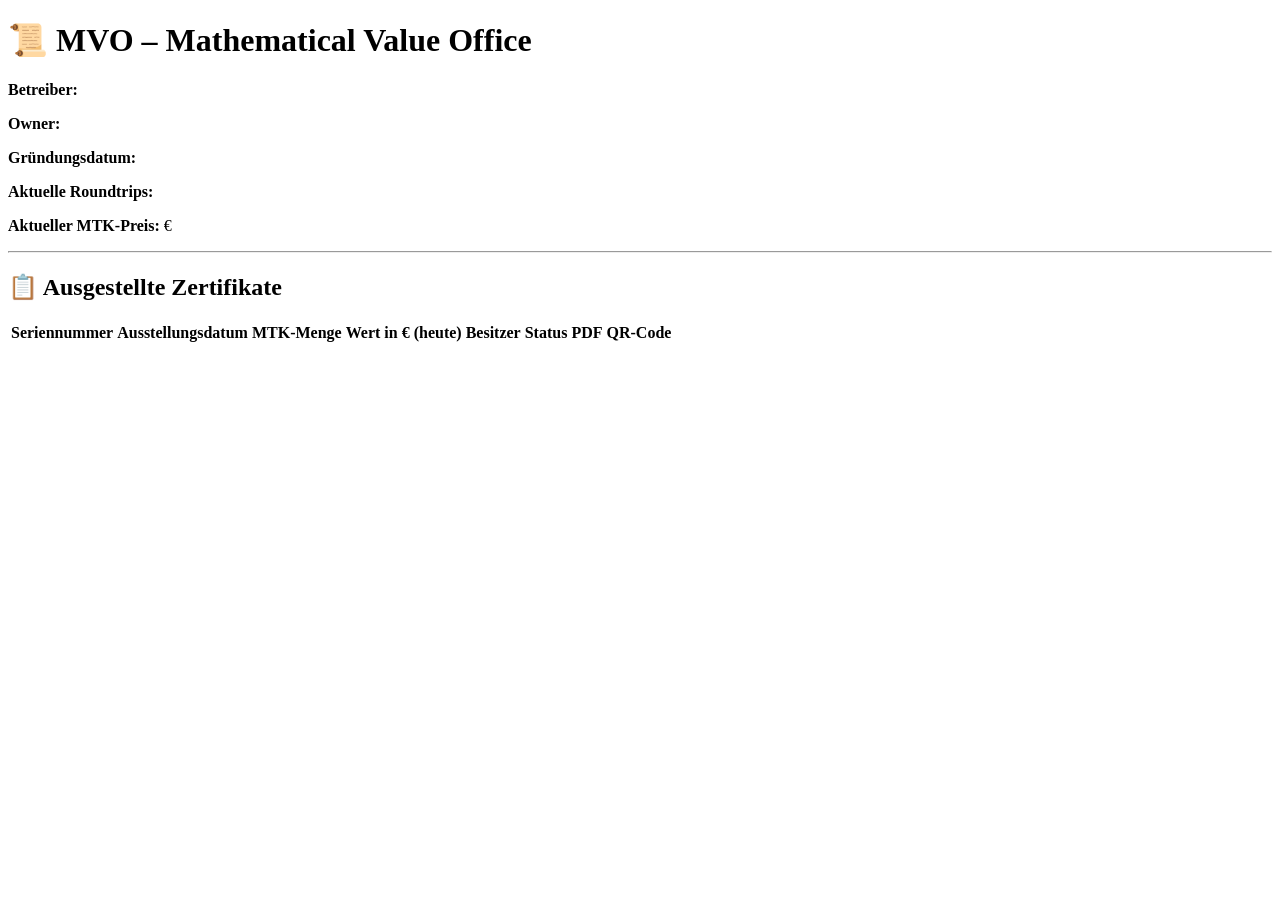
==== index.html @ 84b70b4b "Add initial HTML structure for MVO website" ====
<!DOCTYPE html>
<html lang="de">
<head>
  <meta charset="UTF-8">
  <meta name="viewport" content="width=device-width, initial-scale=1.0">
  <meta http-equiv="Cache-Control" content="no-cache, no-store, must-revalidate">
  <meta http-equiv="Pragma" content="no-cache">
  <meta http-equiv="Expires" content="0">
  <title>MVO – Zertifikatsregister</title>
  <link rel="stylesheet" href="/assets/css/style.css">
</head>
<body>
  <!-- Hamburger-Menü wird von menu.js eingefügt -->
  <div id="menu-container"></div>

  <div class="container">
    <h1>📜 MVO – Mathematical Value Office</h1>
    <p><strong>Betreiber:</strong> <span id="operator"></span></p>
    <p><strong>Owner:</strong> <span id="owner"></span></p>
    <p><strong>Gründungsdatum:</strong> <span id="foundingDate"></span></p>
    <p><strong>Aktuelle Roundtrips:</strong> <span id="currentRoundtrips"></span></p>
    <p><strong>Aktueller MTK-Preis:</strong> <span id="currentPrice"></span> €</p>
    <hr>
    <h2>📋 Ausgestellte Zertifikate</h2>
    <div style="overflow-x:auto;">
      <table>
        <thead>
          <tr>
            <th>Seriennummer</th>
            <th>Ausstellungsdatum</th>
            <th>MTK-Menge</th>
            <th>Wert in € (heute)</th>
            <th>Besitzer</th>
            <th>Status</th>
            <th>PDF</th>
            <th>QR-Code</th>
          </tr>
        </thead>
        <tbody id="certBody">
          <!-- wird von main.js befüllt -->
        </tbody>
      </table>
    </div>
  </div>

  <script src="/assets/js/menu.js"></script>
  <script src="/assets/js/main.js"></script>
</body>
</html>
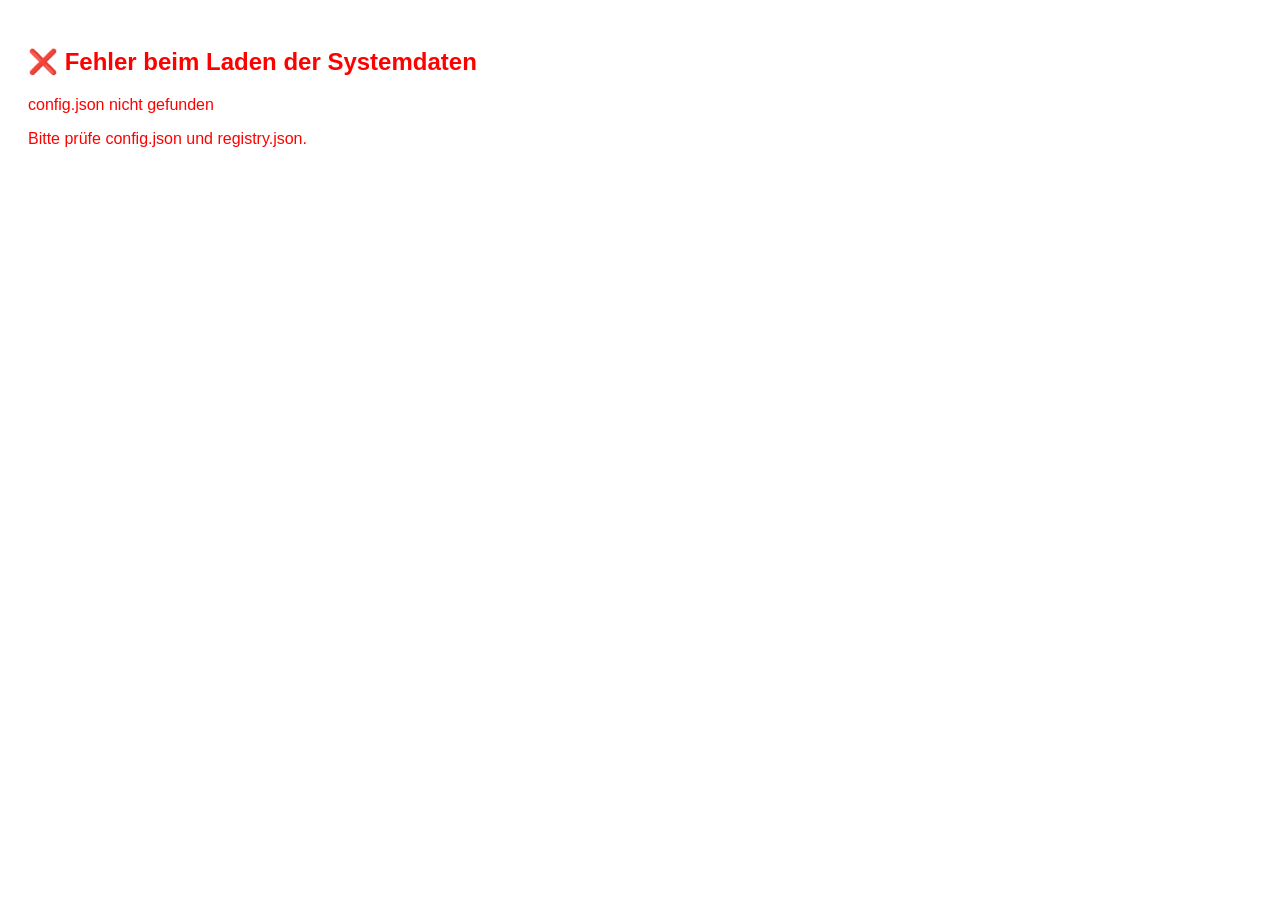
==== commit fff7ddd3: "Update owner details and founding date in index.html" ====
--- a/index.html
+++ b/index.html
@@ -15,10 +15,10 @@
 
   <div class="container">
     <h1>📜 MVO – Mathematical Value Office</h1>
-    <p><strong>Betreiber:</strong> <span id="operator"></span></p>
-    <p><strong>Owner:</strong> <span id="owner"></span></p>
-    <p><strong>Gründungsdatum:</strong> <span id="foundingDate"></span></p>
-    <p><strong>Aktuelle Roundtrips:</strong> <span id="currentRoundtrips"></span></p>
+    <p><strong>Betreiber:</strong> <span id="operator"></span> @RFOF-NETWORK</p>
+    <p><strong>Owner:</strong> <span id="owner"></span> @Satoramy</p>
+    <p><strong>Gründungsdatum:</strong> <span id="foundingDate"></span> TZ-23.08.2012-&-23.08.2026</p>
+    <p><strong>Aktuelle Roundtrips:</strong> <span id="currentRoundtrips"></span> 0</p>
     <p><strong>Aktueller MTK-Preis:</strong> <span id="currentPrice"></span> €</p>
     <hr>
     <h2>📋 Ausgestellte Zertifikate</h2>
